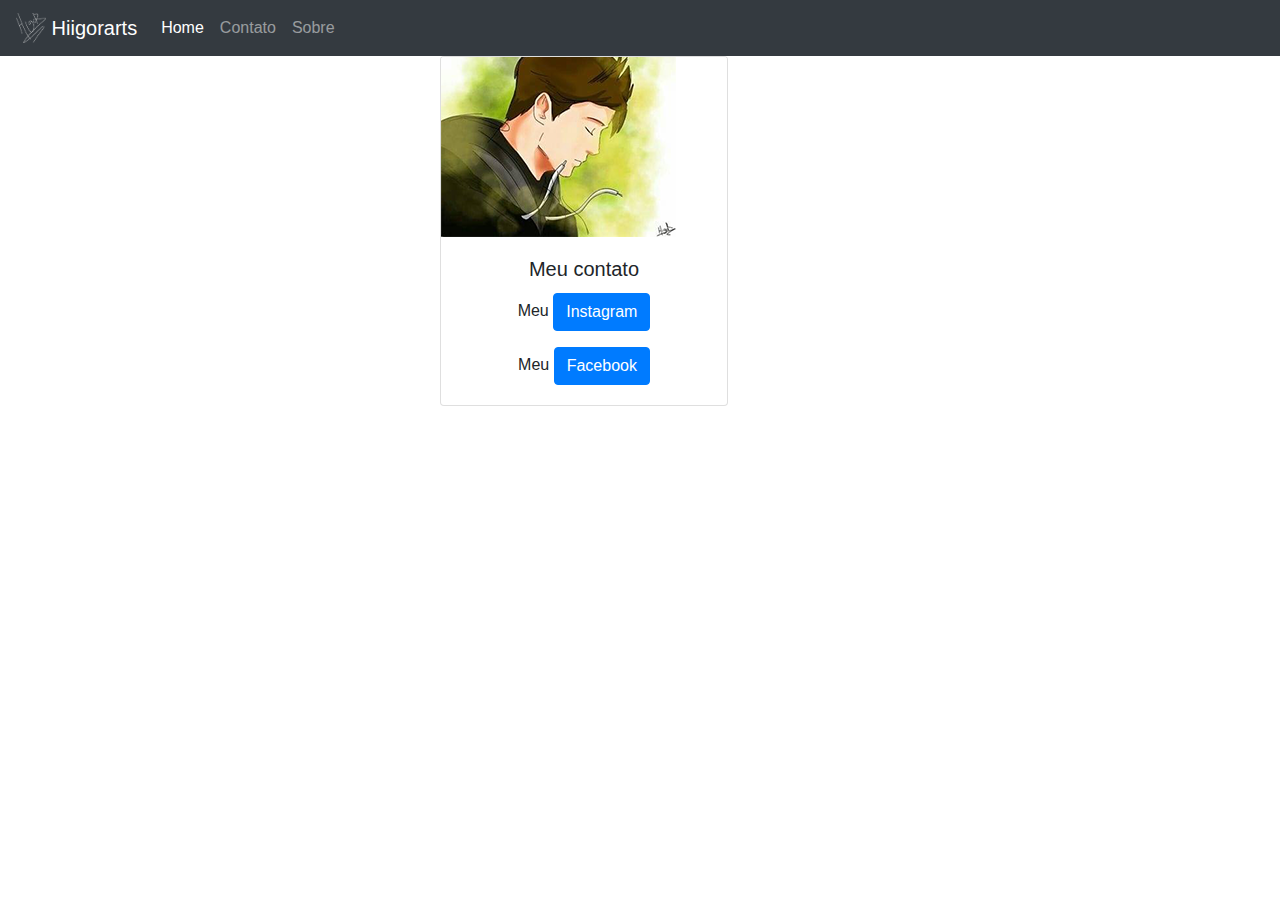
==== Contato.html @ 2f0df163 "Add files via upload" ====
<!DOCTYPE html>
<html lang="pt-br">
<head>
    <meta charset="UTF-8">
    <meta name="viewport" content="width=device-width, initial-scale=1.0">
    <meta http-equiv="X-UA-Compatible" content="ie=edge">
    <title>hiigorarts</title>
    <link rel="stylesheet" href="css/mystykle.css">
    <link rel="stylesheet" href="https://stackpath.bootstrapcdn.com/bootstrap/4.3.1/css/bootstrap.min.css" integrity="sha384-ggOyR0iXCbMQv3Xipma34MD+dH/1fQ784/j6cY/iJTQUOhcWr7x9JvoRxT2MZw1T" crossorigin="anonymous">
<script src="https://stackpath.bootstrapcdn.com/bootstrap/4.3.1/js/bootstrap.min.js" integrity="sha384-JjSmVgyd0p3pXB1rRibZUAYoIIy6OrQ6VrjIEaFf/nJGzIxFDsf4x0xIM+B07jRM" crossorigin="anonymous"></script>
</head>
<body>

    <section id="Navbar1">
        <nav class="navbar navbar-expand-lg navbar-dark bg-dark ">
                <a class="navbar-brand" href="#">
                        <img src="img/logo.png" width="30" height="30" class="d-inline-block align-top" alt="">
                        Hiigorarts
                      </a>
                <button class="navbar-toggler" type="button" data-toggle="collapse" data-target="#navbarNav" aria-controls="navbarNav" aria-expanded="false" aria-label="Toggle navigation">
                  <span class="navbar-toggler-icon"></span>
                </button>
                <div class="collapse navbar-collapse" id="navbarNav">
                  <ul class="navbar-nav">
                    <li class="nav-item active">
                      <a class="nav-link" href="index.html">Home </a>
                    </li>
                    <li class="nav-item">
                      <a class="nav-link" href="Contato.html">Contato</a>
                    </li>
                    <li class="nav-item">
                      <a class="nav-link" href="sobre.html">Sobre <span class="sr-only">(current)</span></a>
                    </li>
                  </ul>
                </div>
              </nav>
            </section>
            <section class="ContatoCard">
            <div class="card" style="width: 18rem;" >
                <img src="img/eumesmo.png" class="card-img-top" alt="...">
                <div class="card-body">
                  <h5 class="card-title">Meu contato</h5>
                  <p class="card-text">Meu    <a href="https://www.instagram.com/hiigorarts/" class="btn btn-primary"  target="_blank">Instagram</a></p>
                  <p class="card-text">Meu    <a href="https://www.facebook.com/Higorart-1902785183169800/" class="btn btn-primary"  target="_blank">Facebook</a></p>
                  
                </div>
              </div>

            </section>



        <script src="jssla.js"></script>




            <script src="https://ajax.googleapis.com/ajax/libs/jquery/1.11.0/jquery.min.js"></script>
    <script src="https://code.jquery.com/jquery-3.2.1.slim.min.js" integrity="sha384-KJ3o2DKtIkvYIK3UENzmM7KCkRr/rE9/Qpg6aAZGJwFDMVNA/GpGFF93hXpG5KkN" crossorigin="anonymous"></script>
<script src="https://cdnjs.cloudflare.com/ajax/libs/popper.js/1.12.9/umd/popper.min.js" integrity="sha384-ApNbgh9B+Y1QKtv3Rn7W3mgPxhU9K/ScQsAP7hUibX39j7fakFPskvXusvfa0b4Q" crossorigin="anonymous"></script>
<script src="https://maxcdn.bootstrapcdn.com/bootstrap/4.0.0/js/bootstrap.min.js" integrity="sha384-JZR6Spejh4U02d8jOt6vLEHfe/JQGiRRSQQxSfFWpi1MquVdAyjUar5+76PVCmYl" crossorigin="anonymous"></script>
</body>
</html>
---- css/mystykle.css ----
/*.indent-1 {float: left;}
.me {float: left; margin-left: 2%; margin-right: 5%;position: fixed;}
.indent-1 section {width: 40%; float: left; margin-top: 5%; margin-left: 5%;margin-right: 5%; text-align: center;align-content: center;}

*/
.indent-1{margin-top: 4%; margin-left: 2%; margin-right: 5%;}

.me {align-content: center;margin-right: 5%;}

.cards{margin-top: 4%;}

.ContatoCard  {
    width: 400px;
    height: 50px;
    
    margin: auto;
text-align: center;}
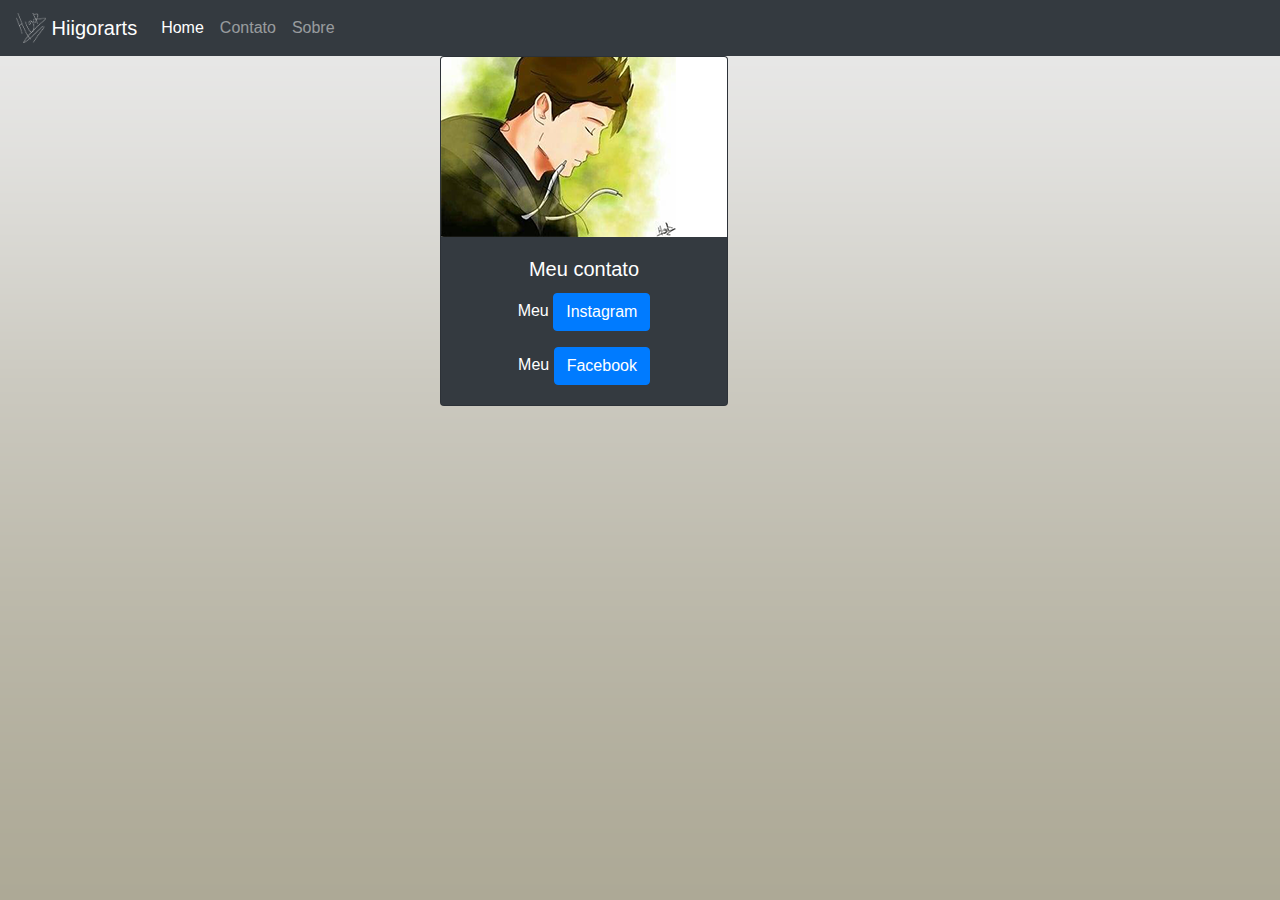
==== commit e86b0fb1: "Fundo zinco e mais coisas" ====
--- a/Contato.html
+++ b/Contato.html
@@ -1,63 +1,78 @@
 <!DOCTYPE html>
 <html lang="pt-br">
+
 <head>
-    <meta charset="UTF-8">
-    <meta name="viewport" content="width=device-width, initial-scale=1.0">
-    <meta http-equiv="X-UA-Compatible" content="ie=edge">
-    <title>hiigorarts</title>
-    <link rel="stylesheet" href="css/mystykle.css">
-    <link rel="stylesheet" href="https://stackpath.bootstrapcdn.com/bootstrap/4.3.1/css/bootstrap.min.css" integrity="sha384-ggOyR0iXCbMQv3Xipma34MD+dH/1fQ784/j6cY/iJTQUOhcWr7x9JvoRxT2MZw1T" crossorigin="anonymous">
-<script src="https://stackpath.bootstrapcdn.com/bootstrap/4.3.1/js/bootstrap.min.js" integrity="sha384-JjSmVgyd0p3pXB1rRibZUAYoIIy6OrQ6VrjIEaFf/nJGzIxFDsf4x0xIM+B07jRM" crossorigin="anonymous"></script>
+  <meta charset="UTF-8">
+  <meta name="viewport" content="width=device-width, initial-scale=1.0">
+  <meta http-equiv="X-UA-Compatible" content="ie=edge">
+  <title>hiigorarts</title>
+  <link rel="shortcut icon" href="img/logo.png" type="image/x-icon">
+  <link rel="stylesheet" href="css/mystykle.css">
+  <link rel="stylesheet" href="https://stackpath.bootstrapcdn.com/bootstrap/4.3.1/css/bootstrap.min.css"
+    integrity="sha384-ggOyR0iXCbMQv3Xipma34MD+dH/1fQ784/j6cY/iJTQUOhcWr7x9JvoRxT2MZw1T" crossorigin="anonymous">
+  <script src="https://stackpath.bootstrapcdn.com/bootstrap/4.3.1/js/bootstrap.min.js"
+    integrity="sha384-JjSmVgyd0p3pXB1rRibZUAYoIIy6OrQ6VrjIEaFf/nJGzIxFDsf4x0xIM+B07jRM"
+    crossorigin="anonymous"></script>
 </head>
+
 <body>
 
-    <section id="Navbar1">
-        <nav class="navbar navbar-expand-lg navbar-dark bg-dark ">
-                <a class="navbar-brand" href="#">
-                        <img src="img/logo.png" width="30" height="30" class="d-inline-block align-top" alt="">
-                        Hiigorarts
-                      </a>
-                <button class="navbar-toggler" type="button" data-toggle="collapse" data-target="#navbarNav" aria-controls="navbarNav" aria-expanded="false" aria-label="Toggle navigation">
-                  <span class="navbar-toggler-icon"></span>
-                </button>
-                <div class="collapse navbar-collapse" id="navbarNav">
-                  <ul class="navbar-nav">
-                    <li class="nav-item active">
-                      <a class="nav-link" href="index.html">Home </a>
-                    </li>
-                    <li class="nav-item">
-                      <a class="nav-link" href="Contato.html">Contato</a>
-                    </li>
-                    <li class="nav-item">
-                      <a class="nav-link" href="sobre.html">Sobre <span class="sr-only">(current)</span></a>
-                    </li>
-                  </ul>
-                </div>
-              </nav>
-            </section>
-            <section class="ContatoCard">
-            <div class="card" style="width: 18rem;" >
-                <img src="img/eumesmo.png" class="card-img-top" alt="...">
-                <div class="card-body">
-                  <h5 class="card-title">Meu contato</h5>
-                  <p class="card-text">Meu    <a href="https://www.instagram.com/hiigorarts/" class="btn btn-primary"  target="_blank">Instagram</a></p>
-                  <p class="card-text">Meu    <a href="https://www.facebook.com/Higorart-1902785183169800/" class="btn btn-primary"  target="_blank">Facebook</a></p>
-                  
-                </div>
-              </div>
+  <section id="Navbar1">
+    <nav class="navbar navbar-expand-lg navbar-dark bg-dark ">
+      <a class="navbar-brand" href="index.html">
+        <img src="img/logo.png" width="30" height="30" class="d-inline-block align-top" alt="">
+        Hiigorarts
+      </a>
+      <button class="navbar-toggler" type="button" data-toggle="collapse" data-target="#navbarNav"
+        aria-controls="navbarNav" aria-expanded="false" aria-label="Toggle navigation">
+        <span class="navbar-toggler-icon"></span>
+      </button>
+      <div class="collapse navbar-collapse" id="navbarNav">
+        <ul class="navbar-nav">
+          <li class="nav-item active">
+            <a class="nav-link" href="index.html">Home </a>
+          </li>
+          <li class="nav-item">
+            <a class="nav-link" href="Contato.html">Contato</a>
+          </li>
+          <li class="nav-item">
+            <a class="nav-link" href="sobre.html">Sobre <span class="sr-only">(current)</span></a>
+          </li>
+        </ul>
+      </div>
+    </nav>
+  </section>
+  <section class="ContatoCard">
+    <div class="card text-white bg-dark mb-3" style="width: 18rem;">
+      <img src="img/eumesmo.png" class="card-img-top" alt="...">
+      <div class="card-body">
+        <h5 class="card-title">Meu contato</h5>
+        <p class="card-text">Meu <a href="https://www.instagram.com/hiigorarts/" class="btn btn-primary"
+            target="_blank">Instagram</a></p>
+        <p class="card-text">Meu <a href="https://www.facebook.com/Higorart-1902785183169800/" class="btn btn-primary"
+            target="_blank">Facebook</a></p>
+      </div>
+    </div>
 
-            </section>
+  </section>
 
 
 
-        <script src="jssla.js"></script>
+  <script src="jssla.js"></script>
 
 
 
 
-            <script src="https://ajax.googleapis.com/ajax/libs/jquery/1.11.0/jquery.min.js"></script>
-    <script src="https://code.jquery.com/jquery-3.2.1.slim.min.js" integrity="sha384-KJ3o2DKtIkvYIK3UENzmM7KCkRr/rE9/Qpg6aAZGJwFDMVNA/GpGFF93hXpG5KkN" crossorigin="anonymous"></script>
-<script src="https://cdnjs.cloudflare.com/ajax/libs/popper.js/1.12.9/umd/popper.min.js" integrity="sha384-ApNbgh9B+Y1QKtv3Rn7W3mgPxhU9K/ScQsAP7hUibX39j7fakFPskvXusvfa0b4Q" crossorigin="anonymous"></script>
-<script src="https://maxcdn.bootstrapcdn.com/bootstrap/4.0.0/js/bootstrap.min.js" integrity="sha384-JZR6Spejh4U02d8jOt6vLEHfe/JQGiRRSQQxSfFWpi1MquVdAyjUar5+76PVCmYl" crossorigin="anonymous"></script>
+  <script src="https://ajax.googleapis.com/ajax/libs/jquery/1.11.0/jquery.min.js"></script>
+  <script src="https://code.jquery.com/jquery-3.2.1.slim.min.js"
+    integrity="sha384-KJ3o2DKtIkvYIK3UENzmM7KCkRr/rE9/Qpg6aAZGJwFDMVNA/GpGFF93hXpG5KkN"
+    crossorigin="anonymous"></script>
+  <script src="https://cdnjs.cloudflare.com/ajax/libs/popper.js/1.12.9/umd/popper.min.js"
+    integrity="sha384-ApNbgh9B+Y1QKtv3Rn7W3mgPxhU9K/ScQsAP7hUibX39j7fakFPskvXusvfa0b4Q"
+    crossorigin="anonymous"></script>
+  <script src="https://maxcdn.bootstrapcdn.com/bootstrap/4.0.0/js/bootstrap.min.js"
+    integrity="sha384-JZR6Spejh4U02d8jOt6vLEHfe/JQGiRRSQQxSfFWpi1MquVdAyjUar5+76PVCmYl"
+    crossorigin="anonymous"></script>
 </body>
+
 </html>--- a/css/mystykle.css
+++ b/css/mystykle.css
@@ -6,9 +6,9 @@
 */
 .indent-1{margin-top: 4%; margin-left: 2%; margin-right: 5%;}
 
-.me {align-content: center;margin-right: 5%;}
+.me {align-content: center;margin-right: 5%; margin-left: 3%;}
 
-.cards{margin-top: 4%;}
+.cards{margin-top: 4%; margin-left: 5%;}
 
 .ContatoCard  {
     width: 400px;
@@ -16,4 +16,10 @@
     
     margin: auto;
 text-align: center;}
-
+body{
+    background-image: url(zinco.png)
+}
+.carousel-inner{
+    width:100%;
+    max-height: 500px !important;
+  }